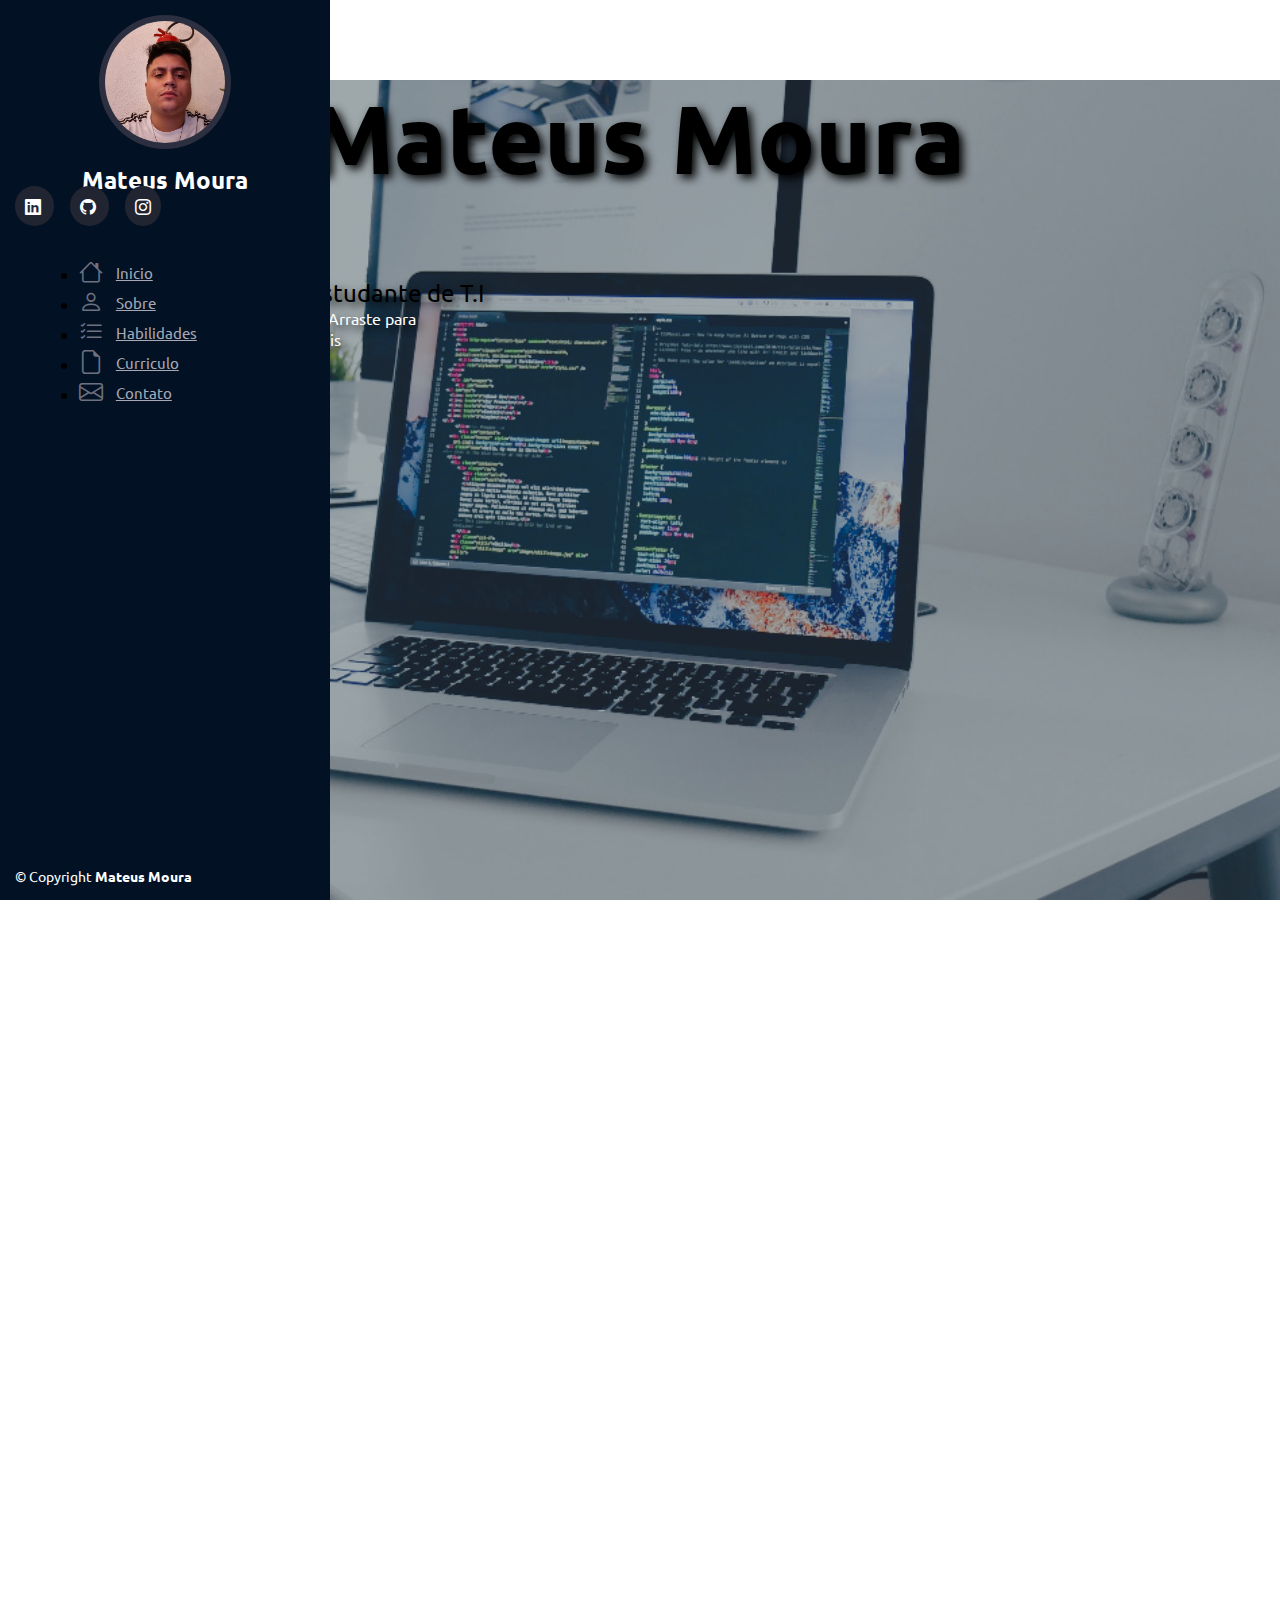
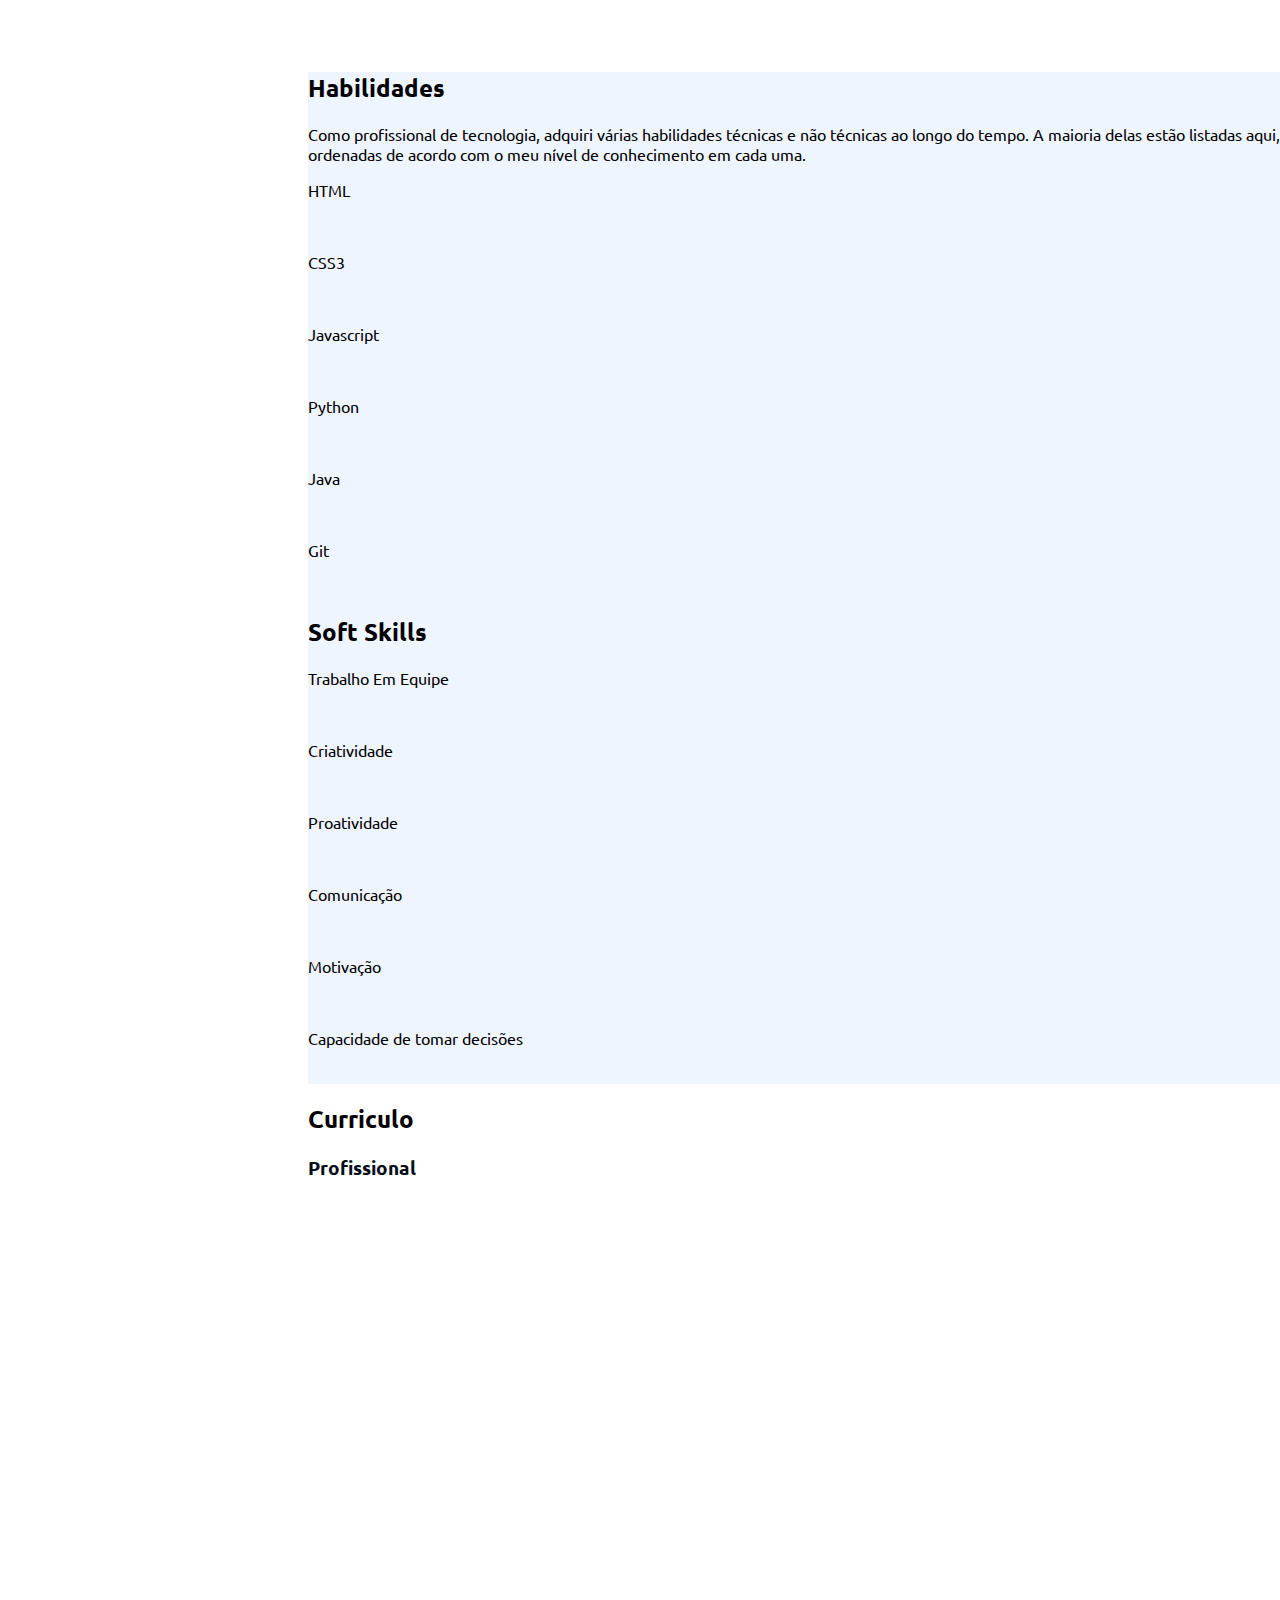
==== index.html @ 0731fff5 "v2 in progress" ====
<!DOCTYPE html>
<html lang="pt-br">

<head>
  <meta charset="UTF-8">
  <meta http-equiv="X-UA-Compatible" content="IE=edge">
  <meta name="viewport" content="width=device-width, initial-scale=1.0">
  <link rel="stylesheet" href="../static/Bootstrap/css/bootstrap.css">
  <link rel="stylesheet" href="../static/style.css">
  <link rel="icon" type='image/png' href="../static/img/img/IconePortfólio.png">
  <link rel="stylesheet" href="https://cdn.jsdelivr.net/npm/bootstrap-icons@1.8.3/font/bootstrap-icons.css">

  <title>Portfólio Mateus Moura</title>
</head>

<body>

  <i class="bi bi-list menu-mobile"></i>

  <aside id="header">
    <section class="profile">
      <img src="/static/img/WhatsApp Image 2024-08-27 at 17.41.20.jpeg" alt="Foto do Mateus">
      <h1>Mateus Moura</h1>
      <div class="social-links mt-4 text-center">
        <a target="_blank" href="https://www.linkedin.com/in/mateus-m-a30259114/">
          <i class="bi bi-linkedin"></i>
        </a>

        <a target="_blank" href="https://github.com/Mourex99">
          <i class="bi bi-github"></i>
        </a>

        <a target="_blank" href="https://www.instagram.com/moureex_/">
          <i class="bi bi-instagram"></i>
        </a>
      </div>
    </section>

    <nav id="navbar" class="nav-menu">
      <ul class="nav flex-column">
        <li class="nav-item">
          <a class="nav-link" href="#"><i class="bi bi-house"></i> Inicio</a>

        </li>
        <li class="nav-item">
          <a class="nav-link" href="#sobre"><i class="bi bi-person"></i> Sobre</a>

        </li>
        <li class="nav-item">
          <a class="nav-link" href="#habilidades"><i class="bi bi-list-check"></i> Habilidades</a>

        </li>
        <li class="nav-item">
          <a class="nav-link" href="#curriculo"><i class="bi bi-file-earmark"></i> Curriculo</a>

        </li>
        <li class="nav-item">
          <a class="nav-link" href="#contato"><i class="bi bi-envelope"></i> Contato</a>

        </li>

      </ul>

    </nav>


  </aside>

  <main id="main">

    <section id="inicio" class="row m-0 p-0"> <!-- Todo .col deve estar dentro de uma class="row"-->
      <div class="col-md-5 d-flex justify-content-center align-items-center flex-column">
        <h2 class="text-white text-shadow">Mateus Moura</h2>
        <span id="subtitle" class="text-white text-shadow">Estudante de T.I</span>
      </div>

      <div class="col-md-7 d-flex justify-content-end align-items-end">
        <div id="arraste" class="d-flex align-items-center">
          <i class="bi bi-arrow-down text-white text-shadow pe-2 fs-2" aria-hidden="true"></i>
          <a href="#sobre">Arraste para mais</a>
        </div>

      </div>


    </section>

    <section class="container mt-5" id="sobre">
      <div class="row w-100"> <!-- Todo .col deve estar dentro de uma class="row"-->
        <div class="col-md-12" data-anime="up">
          <h2 class='pt-3'>Sobre</h2>
          <p>
            Estou inserido na área de TI, focado nos estudos de redes, ferramentas de infraestrutura e programação. Meu
objetivo é estar sempre atualizado com as principais tecnologias para garantir um trabalho eficiente.
<br>
<br>
Tenho experiência em administração de redes e servidores, incluindo Windows Server e Ubuntu Server.
Trabalho com a criação e gerenciamento de máquinas virtuais usando Hyper-V, otimizando recursos e
melhorando a eficiência da infraestrutura de TI.
<br>
<br>
Além disso, aplico metodologias ágeis como Scrum e Kanban para gerenciar projetos e demandas, garantindo
colaboração eficiente e entregas dentro dos prazos.
<br>
<br>
No campo da programação, tenho como foco o desenvolvimento de sistemas e automação de tarefas, o que
me permite criar soluções personalizadas e melhorar processos operacionais.
<br>
<br>
Minha paixão por tecnologia e meu compromisso com o aprendizado contínuo me motivam a buscar sempre
novas oportunidades de crescimento profissional. Estou dedicado a contribuir para a inovação e o sucesso
das organizações com as quais trabalho.

          </p>
        </div>
      </div>

      <div class="row mt-4"> <!-- Todo .col deve estar dentro de uma class="row"-->
        <div class="col-md-4">
          <img class="img-fluid shadow" src="/static/img/sobre.jpeg" alt="Foto do Mateus" data-anime="up">
        </div>
        <div class="col-md-8" data-anime="up">
          <h3 class="mt-3">Focos</h3>
          <p>
            Atualmente, meu foco é crescer na área de redes, com ênfase em soluções voltadas para a nuvem. Para alcançar esse objetivo, estou estudando profundamente as plataformas AWS e Azure, que são essenciais para a gestão eficiente de infraestrutura em nuvem e a implementação de arquiteturas escaláveis e seguras.
<br>
<br>
Além de meu interesse em cloud computing, tenho um sólido conhecimento em programação. Trabalho com Python, uma linguagem que utilizo para automação e desenvolvimento de soluções customizadas. Minha experiência também inclui Java, HTML, CSS e JavaScript, ferramentas que me permitem criar aplicações web robustas e interativas.
<br>
<br>
Tenho experiência prática na administração de servidores, tanto com Windows Server quanto com Linux Server. Essa experiência inclui a configuração, manutenção e otimização de servidores, o que é crucial para garantir a estabilidade e o desempenho das infraestruturas de TI.
<br>
<br>
Essa combinação de habilidades em redes, cloud computing, e programação me proporciona uma visão integrada e estratégica para enfrentar desafios complexos e contribuir significativamente para a inovação e eficiência das operações de TI. Estou comprometido com o aprendizado contínuo e a aplicação das melhores práticas para alcançar resultados excepcionais.
          </p>

          <div class="row "> <!-- Todo .col deve estar dentro de uma class="row"-->
            <hr class="opacity-100">
            <div class="col-md-6">
              <ul class="list-group list-group-flush fs-5">
                <li class="list-group-item">
                  Aniversário: <span class="fw-lighter">14 de maio de 1999</span>
                </li>
                <li class="list-group-item">
                  Idade: <span class="fw-lighter">25 anos</span>
                </li>
                <li class="list-group-item">
                  Cidade: <span class="fw-lighter">São Paulo -SP</span>
                </li>
              </ul>
            </div>
            <div class="col-md-6">
              <ul class="list-group list-group-flush fs-5">
                <li class="list-group-item">
                  Hobby: <span class="fw-lighter">Jogos Online</span>
                </li>
                <li class="list-group-item">
                  Trabalho: <span class="fw-lighter">System Analyst</span>
                </li>
                <li class="list-group-item">
                  Estado: <span class="fw-lighter">São Paulo</span>
                </li>
              </ul>

            </div>
            <hr class="opacity-100 border-2">
          </div>


        </div>
      </div>

    </section>

    <section class="mt-5 section-bg" id="habilidades">

      <div class="container pb-5">
        <h2 class="pt-5">Habilidades</h2>
        <p>Como profissional de tecnologia, adquiri várias habilidades técnicas e não técnicas ao longo do tempo. A
          maioria delas estão listadas aqui, ordenadas de acordo com o meu nível de conhecimento em cada uma.</p>

        <div class="row">

          <div class="col-md-6">
            <p class='mt-3 mb-0'>HTML</p>
            <div class="progress" role="progressbar" aria-label="Example with label" aria-valuenow="55"
              aria-valuemin="0" aria-valuemax="100" data-anime="left">
              <div class="progress-bar" style="width: 55%">55%</div>
            </div>
            <p class='mt-3 mb-0'>CSS3</p>
            <div class="progress" role="progressbar" aria-label="Example with label" aria-valuenow="47"
              aria-valuemin="0" aria-valuemax="100" data-anime="left">
              <div class="progress-bar" style="width: 47%">47%</div>
            </div>
            <p class='mt-3 mb-0'>Javascript</p>
            <div class="progress" role="progressbar" aria-label="Example with label" aria-valuenow="40"
              aria-valuemin="0" aria-valuemax="100" data-anime="left">
              <div class="progress-bar" style="width: 40%">40%</div>
            </div>
          </div>


          <div class="col-md-6">
            <p class='mt-3 mb-0'>Python</p>
            <div class="progress" role="progressbar" aria-label="Example with label" aria-valuenow="50"
              aria-valuemin="0" aria-valuemax="100" data-anime="left">
              <div class="progress-bar" style="width: 50%">50%</div>
            </div>
            <p class='mt-3 mb-0'>Java</p>
            <div class="progress" role="progressbar" aria-label="Example with label" aria-valuenow="55"
              aria-valuemin="0" aria-valuemax="100" data-anime="left">
              <div class="progress-bar" style="width: 55%">55%</div>
            </div>
            <p class='mt-3 mb-0'>Git</p>
            <div class="progress" role="progressbar" aria-label="Example with label" aria-valuenow="55"
              aria-valuemin="0" aria-valuemax="100" data-anime="left">
              <div class="progress-bar" style="width: 55%">55%</div>
            </div>
          </div>


        </div>

        <div class="row">
          <h2 class="pt-5">Soft Skills</h2>
          <div class="col-md-6">
            <p class='mt-3 mb-0'>Trabalho Em Equipe</p>
            <div class="progress" role="progressbar" aria-label="Example with label" aria-valuenow="70"
              aria-valuemin="0" aria-valuemax="100" data-anime="left">
              <div class="progress-bar" style="width: 90%">90%</div>
            </div>
            <p class='mt-3 mb-0'>Criatividade</p>
            <div class="progress" role="progressbar" aria-label="Example with label" aria-valuenow="60"
              aria-valuemin="0" aria-valuemax="100" data-anime="left">
              <div class="progress-bar" style="width: 60%">60%</div>
            </div>
            <p class='mt-3 mb-0'>Proatividade</p>
            <div class="progress" role="progressbar" aria-label="Example with label" aria-valuenow="88"
              aria-valuemin="0" aria-valuemax="100" data-anime="left">
              <div class="progress-bar" style="width: 88%">88%</div>
            </div>
          </div>
          <div class="col-md-6">
            <p class='mt-3 mb-0'>Comunicação</p>
            <div class="progress" role="progressbar" aria-label="Example with label" aria-valuenow="80"
              aria-valuemin="0" aria-valuemax="100" data-anime="left">
              <div class="progress-bar" style="width: 80%">80%</div>
            </div>
            <p class='mt-3 mb-0'>Motivação</p>
            <div class="progress" role="progressbar" aria-label="Example with label" aria-valuenow="100"
              aria-valuemin="0" aria-valuemax="100" data-anime="left">
              <div class="progress-bar" style="width: 100%">100%</div>
            </div>
            <p class='mt-3 mb-0'>Capacidade de tomar decisões</p>
            <div class="progress" role="progressbar" aria-label="Example with label" aria-valuenow="85"
              aria-valuemin="0" aria-valuemax="100" data-anime="left">
              <div class="progress-bar" style="width: 85%">85%</div>
            </div>
          </div>

        </div>

    </section>

    <section class="mt-5 cv" id="curriculo">
      <div class="container pb-5">
        <h2 class="pt-3 pb-4">Curriculo</h2>

        <div class="row">
          <div class="col-md-6">
            <h3 class="cv-title">Profissional</h3>

            <div class="cv-item" data-anime="up">
              <h4>SYSTEM ANALYST</h4>
              <h5>MAIO, 2024 - ATÉ O MOMENTO</h5>
              <p><em>A3TECH SOLUTIONS</em></p>
              <p>- Monitorar e criar jobs para backups utilizando ferramentas como Veeam, SOS Backups e Cobian <br>
                - Gerenciar a criação e manutenção de máquinas virtuais (VMs) com Hyper-V. <br>
                - Atender e gerenciar demandas de acesso a diretórios em servidores Active Directory (AD) <br>
                - Garantir a segurança, disponibilidade e eficiência dos sistemas de backup e dos recursos de TI da empresa. <br>
                - Implementar e manter políticas de backup e recuperação de dados.
                <br>
                - Colaborar com equipes internas para resolver problemas técnicos e otimizar processos de TI.</p>

            </div>

            <div class="cv-item" data-anime="up">
              <h4>IT APPLICATION INTERN</h4>
              <h5>MAIO 2023 – ABRIL 2024</h5>
              <p><em>LOUIS DREYFUS COMPANY</em></p>
              <p>- Trabalhando no setor de tecnologia, estive envolvido junto da equipe de aplicações da LDC com aplicativos
                de alta visibilidade no mercado de trabalho.  <br>
                - Owner das Aplicações: SAS, BPM, App Colheita e Promip. <br>
                - Responsável por manter contato e reuniões periodicamente com a área de negócios. <br>
                - Responsável por melhorias nas aplicações. <br></p>

            </div>

            <div class="cv-item" data-anime="up">
              <h4>SUPORTE TÉCNICO</h4>
              <h5>DEZEMBRO 2021</h5>
              <p><em>AUTÔNOMO</em></p>
              <p>- Realizo Manutenção e Reparos em Pcs e Notebooks <br>
                - Manutenções preventiva e corretivas <br>
                - Formatação de sistema instalando e reinstalando Windows <br>
                - Análise em situações precárias de Hardware <br>
                - Repararão e instalação de cabeamentos estruturado <br>
                - Suporte em impressoras e Roteadores</p>

            </div>

          </div>
          <div class="col-md-6">
            <h3 class="cv-title">Educação</h3>

            <div class="cv-item" data-anime="up">
              <h4>ENSINO SUPERIOR - CURSANDO</h4>
              <h5>FEVEREIRO, 2023 - JUNHO, 2025</h5>
              <p><em>FMU - ANÁLISE E DESENVOLVIMENTO DE
                  SISTEMAS</em></p>

            </div>

            <div class="cv-item" data-anime="up">
              <h4>ENSINO MÉDIO - COMPLETO</h4>
              <h5>DEZEMBRO 2021</h5>
              <p><em>E.E SILVIO XAVIER ANTUNES</em></p>
            </div>
          </div>
        </div>

      </div>

    </section>

    <section class="pt-5 pb-5" id="contato">

      <div class="container shadow mb-5">
        <h2 class="pt-3 pb-3">Contato</h2>

        <div class="row">

          <div class="col-md-5" data-anime="up">
            <div class="card p-5 shadow border-0">
              <div class="endereco">
                <h4 class="bi bi-geo-alt"> Localização:</h4>
                <p>São Paulo - SP</p>
              </div>

              <div class="email">
                <h4 class="bi bi-envelope"> E-mail:</h4>
                <p>mateusmoura.st@outlook.com</p>
              </div>

              <iframe
                src="https://www.google.com/maps/embed?pb=!1m18!1m12!1m3!1d3658.7297594516954!2d-46.714397885338954!3d-23.506241365443504!2m3!1f0!2f0!3f0!3m2!1i1024!2i768!4f13.1!3m3!1m2!1s0x94cef8f9bab59dbd%3A0x541597fcd7f1204e!2sR.%20Ol%C3%ADmpio%20Tom%C3%A1s%20Fernandes%20-%20Piqueri%2C%20S%C3%A3o%20Paulo%20-%20SP%2C%2002675-031!5e0!3m2!1spt-BR!2sbr!4v1680156542892!5m2!1spt-BR!2sbr"
                width="400" height="300" style="border:0;" allowfullscreen="" loading="lazy" class="w-100"
                referrerpolicy="no-referrer-when-downgrade"></iframe>
            </div>

          </div>

        </div>

      </div>

    </section>

  </main>

  <footer id="footer">
      <div class="container">
        <div class="text-center">
            &copy; Copyright <strong>Mateus Moura</strong>
        </div>

      </div>
  </footer>


  <script src="bootstrap.bundle.min.js"></script>
  <script src="../static/script.js"></script>
</body>
---- static/style.css ----
@import url("https://fonts.googleapis.com/css2?family=Ubuntu:ital,wght@0,300;0,400;0,500;0,700;1,300;1,400;1,500;1,700&display=swap");

html,
body {
  font-family: Ubuntu, Arial;
  width: 100%;
  height: 100%;

}

#header {
  position: fixed;
  top: 0;
  left: 0;
  bottom: 0;
  background: #021124;
  overflow-y: auto;
  width: 300px;
  transition: all ease-in-out 0.5s;
  padding: 0 15px;
  z-index: 9997;
}

#header .profile img {
  margin: 15px auto;
  display: block;
  width: 120px;
  border: 6px solid #2c2f3f;
  border-radius: 50%;
}


#header .profile h1 {
  font-size: 24px;
  margin: 0;
  padding: 0;
  font-weight: 600;
  text-align: center;
  color: #fff;
}

#header .profile .social-links a {
  font-size: 1rem;
  background: #212431;
  color: #fff;
  padding: 0.6rem;
  margin-right: 1rem;
  border-radius: 50%;
  transition: 0.3s;
  text-decoration: none;
}

#header .profile .social-links a:hover {
  background: #149ddd;
}

.nav-menu {
  padding: 1.5rem;
}

.nav-menu a,
.nav-menu a:focus {
  display: flex;
  align-items: center;
  color: #a8a9b4;
  transition: 0.3s;
  font-size: 15px;
}

.nav-menu a i,
.nav-menu a:focus i {
  font-size: 24px;
  padding-right: 0.8rem;
  color: #6f7180;
}

.nav-menu a:hover i,
.nav-menu .active i,
.nav-menu .active:focus i,
.nav-menu li:hover>a i {
  color: #149ddd;
}

#main {
  margin-left: 300px;
}

section#inicio {
  background-image: url("./img/img/wallpaperflare.com_wallpaper\ \(2\)\ -\ Editado.png");
  background-repeat: no-repeat;
  background-size: cover;
  background-attachment: fixed;
  background-position: center;


  width: 100%;
  height: 100vh;
}

section#inicio h2 {
  font-size: 6rem;
}

section#inicio span#subtitle {
  margin-right: 8rem;
  font-size: 1.5rem;
}

.text-shadow {
  text-shadow: 4px 4px 10px #000000;
}

section#inicio div#arraste {
  width: 9rem;
}

section#inicio div#arraste a {
  text-decoration: none;
  color: #ffffff;
  text-shadow: 4px 4px 10px #000000;
}

i.menu-mobile {
  position: fixed;
  color: #fff;
  background-color: #818B92;
  right: 1rem;
  top: 1rem;
  font-size: 1.5rem;
  border-radius: 4rem;
  cursor: pointer;
  z-index: 10;
  width: 45px;
  height: 45px;
  display: none;
  justify-content: center;
  align-items: center;
}

.menu-nav-active {
  overflow: hidden;
}

.menu-nav-active #header {
  left: 0;
}


@media (max-width: 1024px) {
  #header {
    left: -300px;
  }

  i.menu-mobile {
    display: flex;
  }

  section#inicio h2 {
    font-size: 3.5rem
  }

  section#inicio span#subtitle {
    margin-right: 0;
    font-size: 1rem;
  }

  #main {
    margin-left: 0;
  }
}

body::-webkit-scrollbar {
  /*Estilização do Scroll*/
  width: 10px;
}

body::-webkit-scrollbar-track {
  background: #021124;
}

body::-webkit-scrollbar-thumb {
  background-color: rgb(53, 53, 73);
  border-radius: 15px;
  border: 3px solid #fff;
}

hr {
  border-color: #021124;
  /* Linha da lista*/
}

.section-bg {
  background-color: #eff5ff;
}

.cv .cv-title {
  font-weight: 700;
  margin-top: 20px;
  margin-bottom: 20px;
  color: #050d18;
}

.cv .cv-item {
  padding: 0 0 20px 20px;
  margin-top: -2px;
  border-left: 2px solid #1f5297;
  position: relative;
}

.cv .cv-item h4 {
  line-height: 18px;
  font-weight: 600;
  text-transform: uppercase;
  font-family: "Poppins", sans-serif;
  color: #021124;
  margin-bottom: 10px;
}

.cv .cv-item h5 {
  background: #e4edf9;
  padding: 5px 15px;
  display: inline-block;
  font-weight: 600;
  margin-bottom: 10px;
}

.cv .cv-item::before {
  content: "";
  position: absolute;
  top: 0;
  left: -9px;
  width: 16px;
  height: 16px;
  border: 2px solid #1f5297;
  background: #fff;
  border-radius: 50%;
}

/*animação*/

[data-anime] {
  opacity: 0;
  transition: 1s;
}

[data-anime="down"] {
  transform: translate3d(0, -100%, 0);
}

[data-anime="up"] {
  transform: translate3d(0, 100%, 0);
}

[data-anime="left"] {
  transform: translate3d(-100%, 0, 0);
}

[data-anime="right"] {
  transform: translate3d(50px, 0, 0);
}

[data-anime].animate {
  opacity: 1;
  transform: translate3d(0, 0, 0);
}

#footer{
  padding: 15px;
  color: #fff;
  font-size: 14px;
  position: fixed;
  left: 0;
  bottom: 0;
  width: 300px;
  z-index: 9999;
  background-color: #021124;
  transition: .3s;
}

@media (max-width: 1012px) {
  #footer {
    position: static;
    width: auto;
    padding: 20px 15px;
  }
}
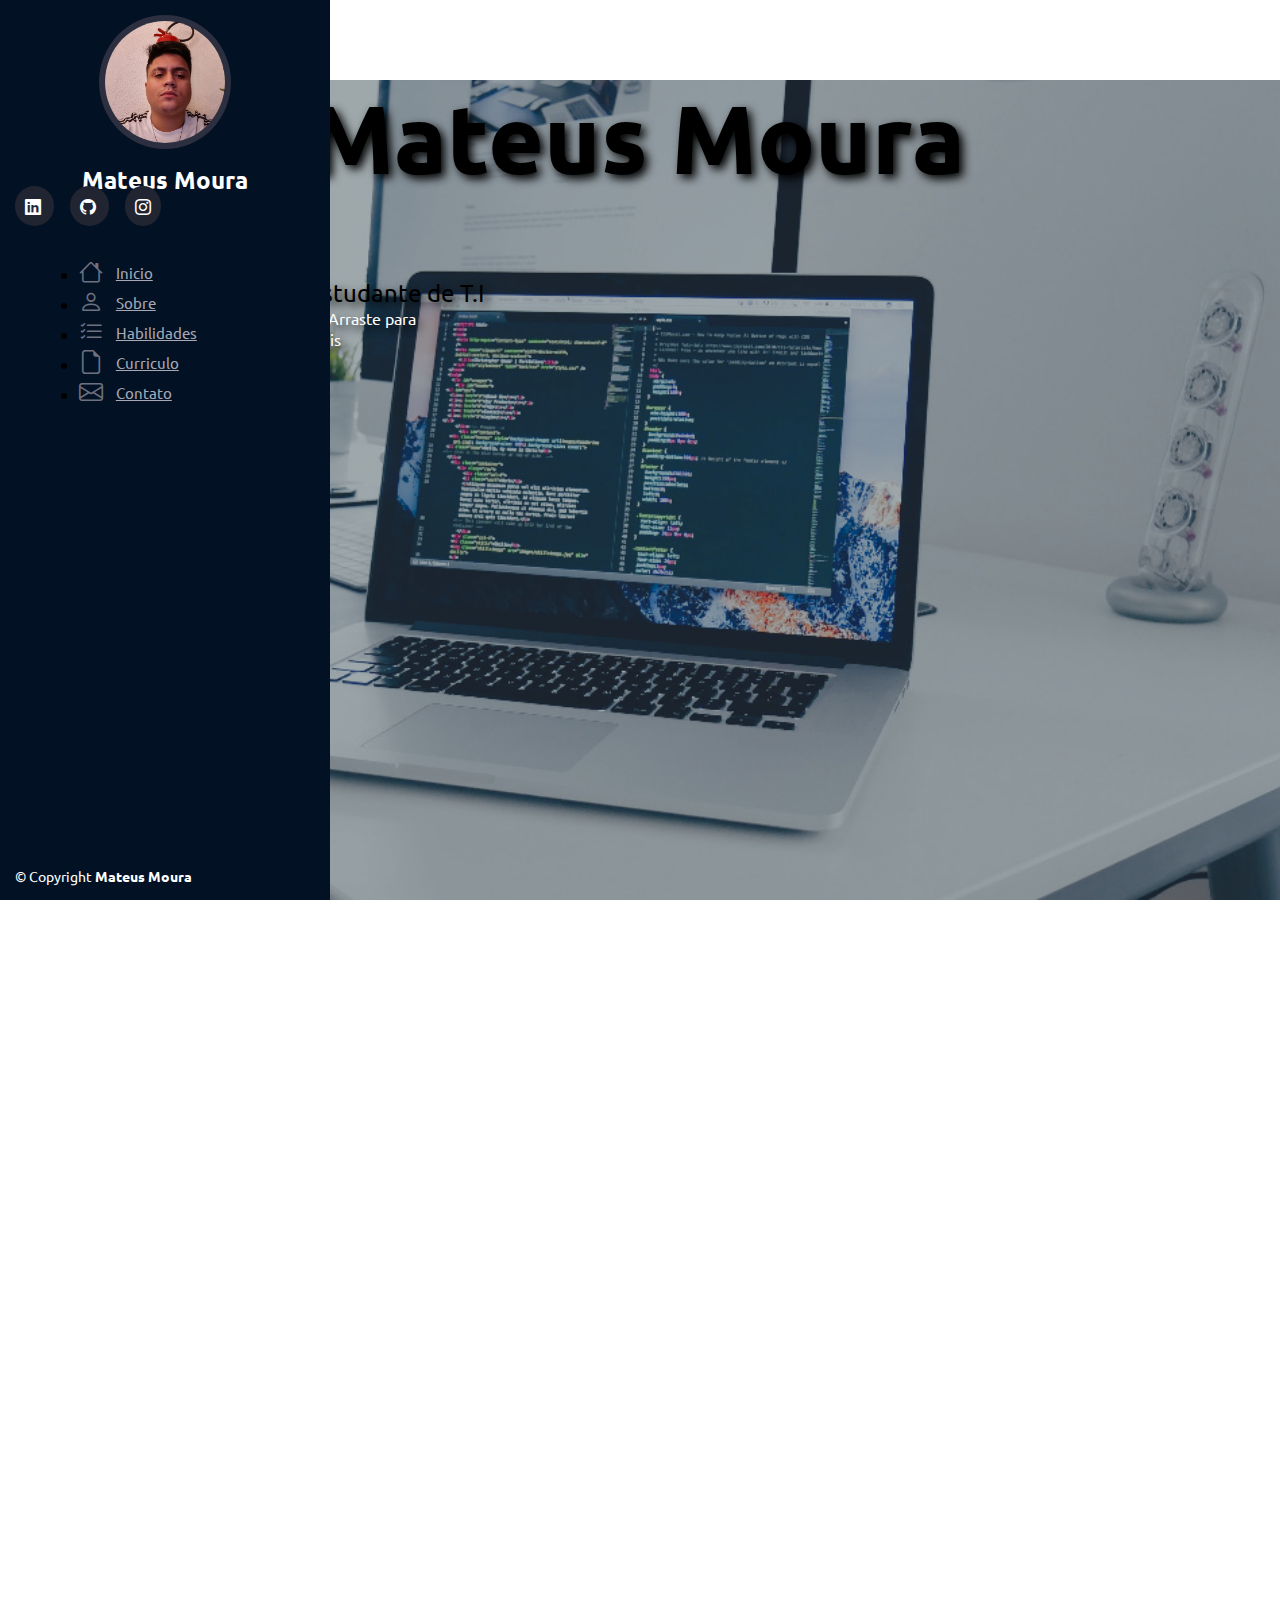
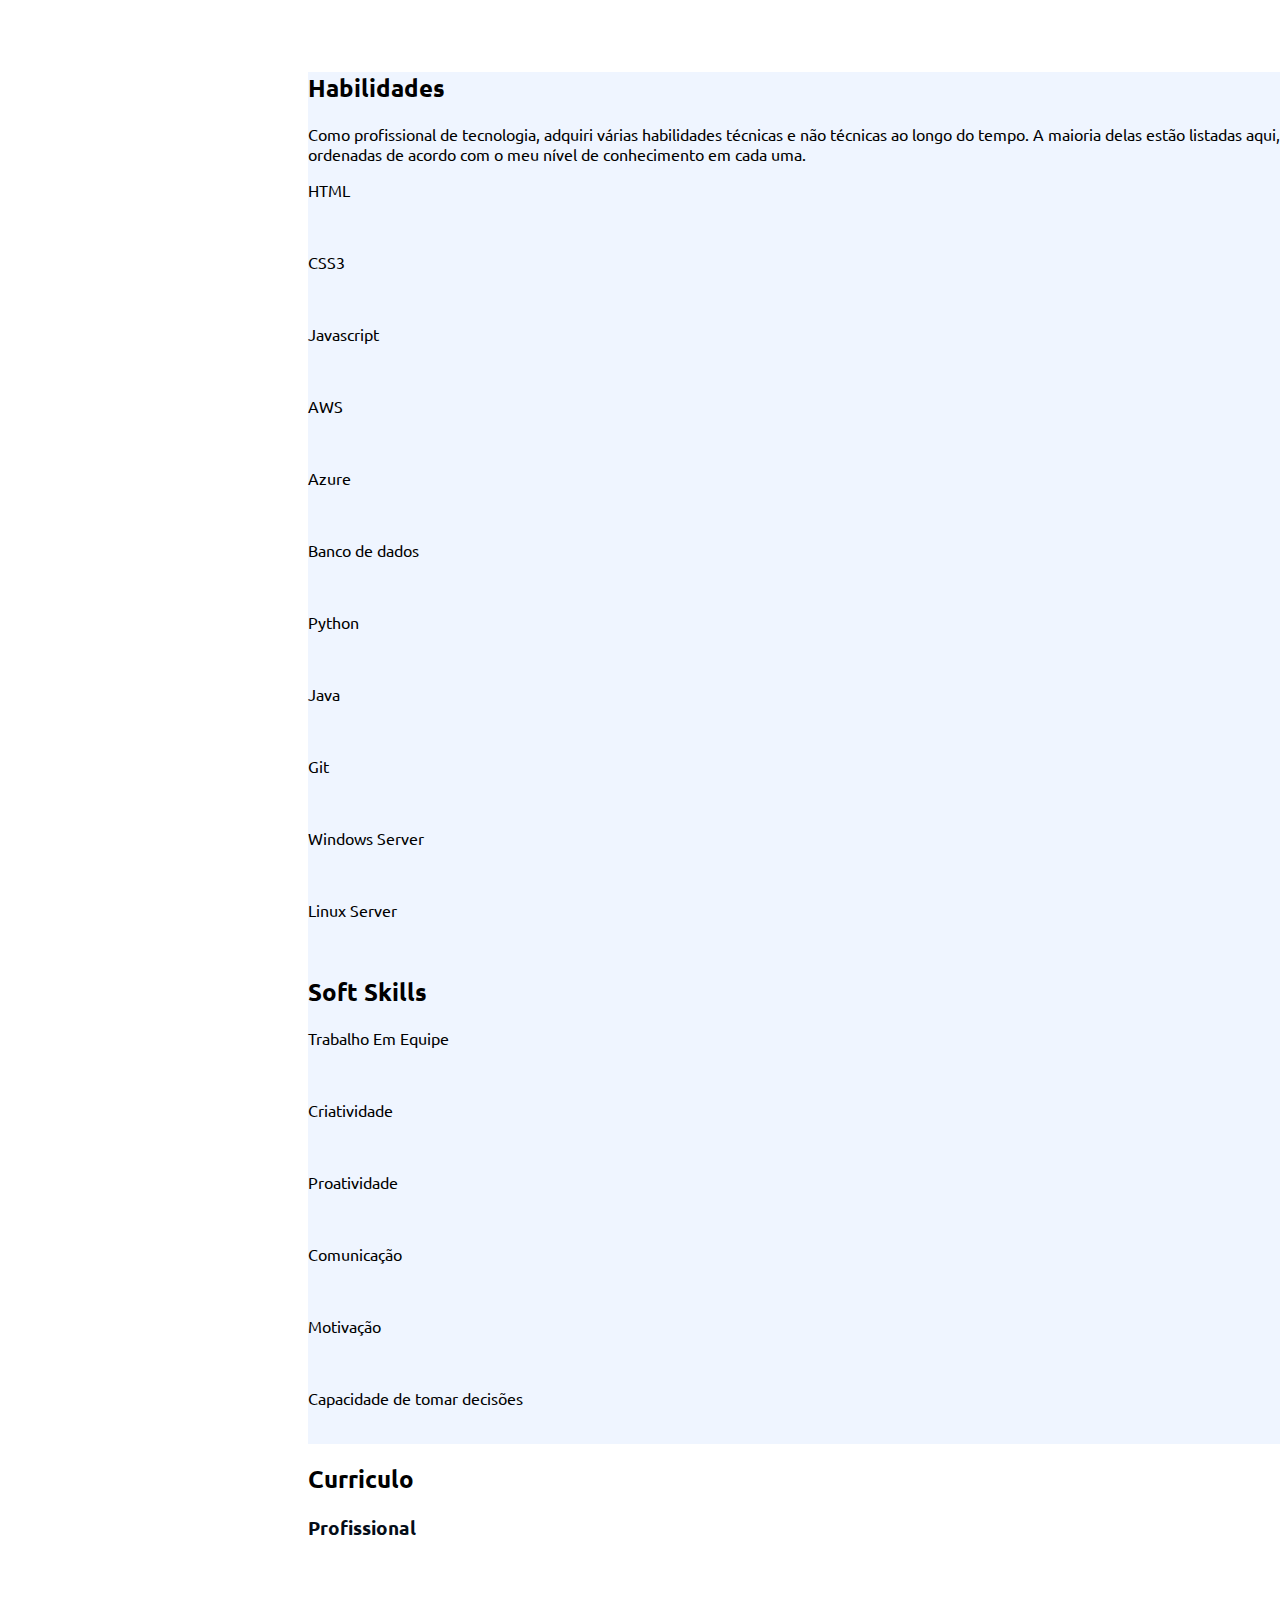
==== commit 61a1c25f: "v2" ====
--- a/index.html
+++ b/index.html
@@ -197,6 +197,21 @@
               aria-valuemin="0" aria-valuemax="100" data-anime="left">
               <div class="progress-bar" style="width: 40%">40%</div>
             </div>
+            <p class='mt-3 mb-0'>AWS</p>
+            <div class="progress" role="progressbar" aria-label="Example with label" aria-valuenow="57"
+              aria-valuemin="0" aria-valuemax="100" data-anime="left">
+              <div class="progress-bar" style="width: 57%">57%</div>
+            </div>
+            <p class='mt-3 mb-0'>Azure</p>
+            <div class="progress" role="progressbar" aria-label="Example with label" aria-valuenow="42"
+              aria-valuemin="0" aria-valuemax="100" data-anime="left">
+              <div class="progress-bar" style="width: 42%">42%</div>
+            </div>
+            <p class='mt-3 mb-0'>Banco de dados</p>
+            <div class="progress" role="progressbar" aria-label="Example with label" aria-valuenow="64"
+              aria-valuemin="0" aria-valuemax="100" data-anime="left">
+              <div class="progress-bar" style="width: 64%">64%</div>
+            </div>
           </div>
 
 
@@ -216,6 +231,16 @@
               aria-valuemin="0" aria-valuemax="100" data-anime="left">
               <div class="progress-bar" style="width: 55%">55%</div>
             </div>
+            <p class='mt-3 mb-0'>Windows Server</p>
+            <div class="progress" role="progressbar" aria-label="Example with label" aria-valuenow="87"
+              aria-valuemin="0" aria-valuemax="100" data-anime="left">
+              <div class="progress-bar" style="width: 87%">87%</div>
+            </div>
+            <p class='mt-3 mb-0'>Linux Server</p>
+            <div class="progress" role="progressbar" aria-label="Example with label" aria-valuenow="70"
+              aria-valuemin="0" aria-valuemax="100" data-anime="left">
+              <div class="progress-bar" style="width: 70%">70%</div>
+            </div>
           </div>
 
 
@@ -247,9 +272,9 @@
               <div class="progress-bar" style="width: 80%">80%</div>
             </div>
             <p class='mt-3 mb-0'>Motivação</p>
-            <div class="progress" role="progressbar" aria-label="Example with label" aria-valuenow="100"
-              aria-valuemin="0" aria-valuemax="100" data-anime="left">
-              <div class="progress-bar" style="width: 100%">100%</div>
+            <div class="progress" role="progressbar" aria-label="Example with label" aria-valuenow="93"
+              aria-valuemin="0" aria-valuemax="100" data-anime="left">
+              <div class="progress-bar" style="width: 93%">93%</div>
             </div>
             <p class='mt-3 mb-0'>Capacidade de tomar decisões</p>
             <div class="progress" role="progressbar" aria-label="Example with label" aria-valuenow="85"
@@ -297,15 +322,16 @@
             </div>
 
             <div class="cv-item" data-anime="up">
-              <h4>SUPORTE TÉCNICO</h4>
-              <h5>DEZEMBRO 2021</h5>
-              <p><em>AUTÔNOMO</em></p>
-              <p>- Realizo Manutenção e Reparos em Pcs e Notebooks <br>
-                - Manutenções preventiva e corretivas <br>
-                - Formatação de sistema instalando e reinstalando Windows <br>
-                - Análise em situações precárias de Hardware <br>
-                - Repararão e instalação de cabeamentos estruturado <br>
-                - Suporte em impressoras e Roteadores</p>
+              <h4>ANALISTA DE HELP DESK</h4>
+              <h5>FEVEREIRO 2022 - ABRIL 2023</h5>
+              <p><em>SONDA IT</em></p>
+              <p>- Prestação de Serviços para a Porto <br>
+                - Realizei atendimento ao usuário através da ferramenta PortoSDM <br>
+                - Atendimento via chat Blip e via Softphone Workspace Genesys <br>
+                - Realizei abertura de chamados e solucionei conforme SLA
+                <br>
+                - Tratei questões relacionadas à microinformática <br>
+                - Realizei configurações de VPN Cisco Anyconnect</p>
 
             </div>
 
@@ -322,9 +348,39 @@
             </div>
 
             <div class="cv-item" data-anime="up">
-              <h4>ENSINO MÉDIO - COMPLETO</h4>
-              <h5>DEZEMBRO 2021</h5>
-              <p><em>E.E SILVIO XAVIER ANTUNES</em></p>
+              <h4>Amazon Web Services (AWS)</h4>
+              
+              <p><em>Fundamentos, Tecnologia da Informação</em></p>
+            </div>
+
+            <div class="cv-item" data-anime="up">
+              <h4>Amazon Web Services (AWS)</h4>
+              
+              <p><em>EC2 - Fundamentos</em></p>
+            </div>
+
+            <div class="cv-item" data-anime="up">
+              <h4>Linux</h4>
+              
+              <p><em>Fundamento para Desenvolvedores, Tecnologia da Informação</em></p>
+            </div>
+
+            <div class="cv-item" data-anime="up">
+              <h3>Windows Server 2019 (CLUSTER) + Hyper-V Server 2019 + FreeNAS</h3>
+              
+              <p><em>UDEMY</em></p>
+            </div>
+
+            <div class="cv-item" data-anime="up">
+              <h4>Scrum Fundamentals Certified</h4>
+              
+              <p><em>SCRUMSTUDY</em></p>
+            </div>
+
+            <div class="cv-item" data-anime="up">
+              <h3>Lógica de Programação e Algoritmos, BackEnd Developer</h3>
+              
+              <p><em>UDEMY</em></p>
             </div>
           </div>
         </div>
--- a/static/style.css
+++ b/static/style.css
@@ -216,6 +216,15 @@
   margin-bottom: 10px;
 }
 
+.cv .cv-item h3 {
+  line-height: 26px;
+  font-weight: 600;
+  text-transform:capitalize;
+  font-family: "Poppins", sans-serif;
+  color: #021124;
+  margin-bottom: 10px;
+}
+
 .cv .cv-item h5 {
   background: #e4edf9;
   padding: 5px 15px;
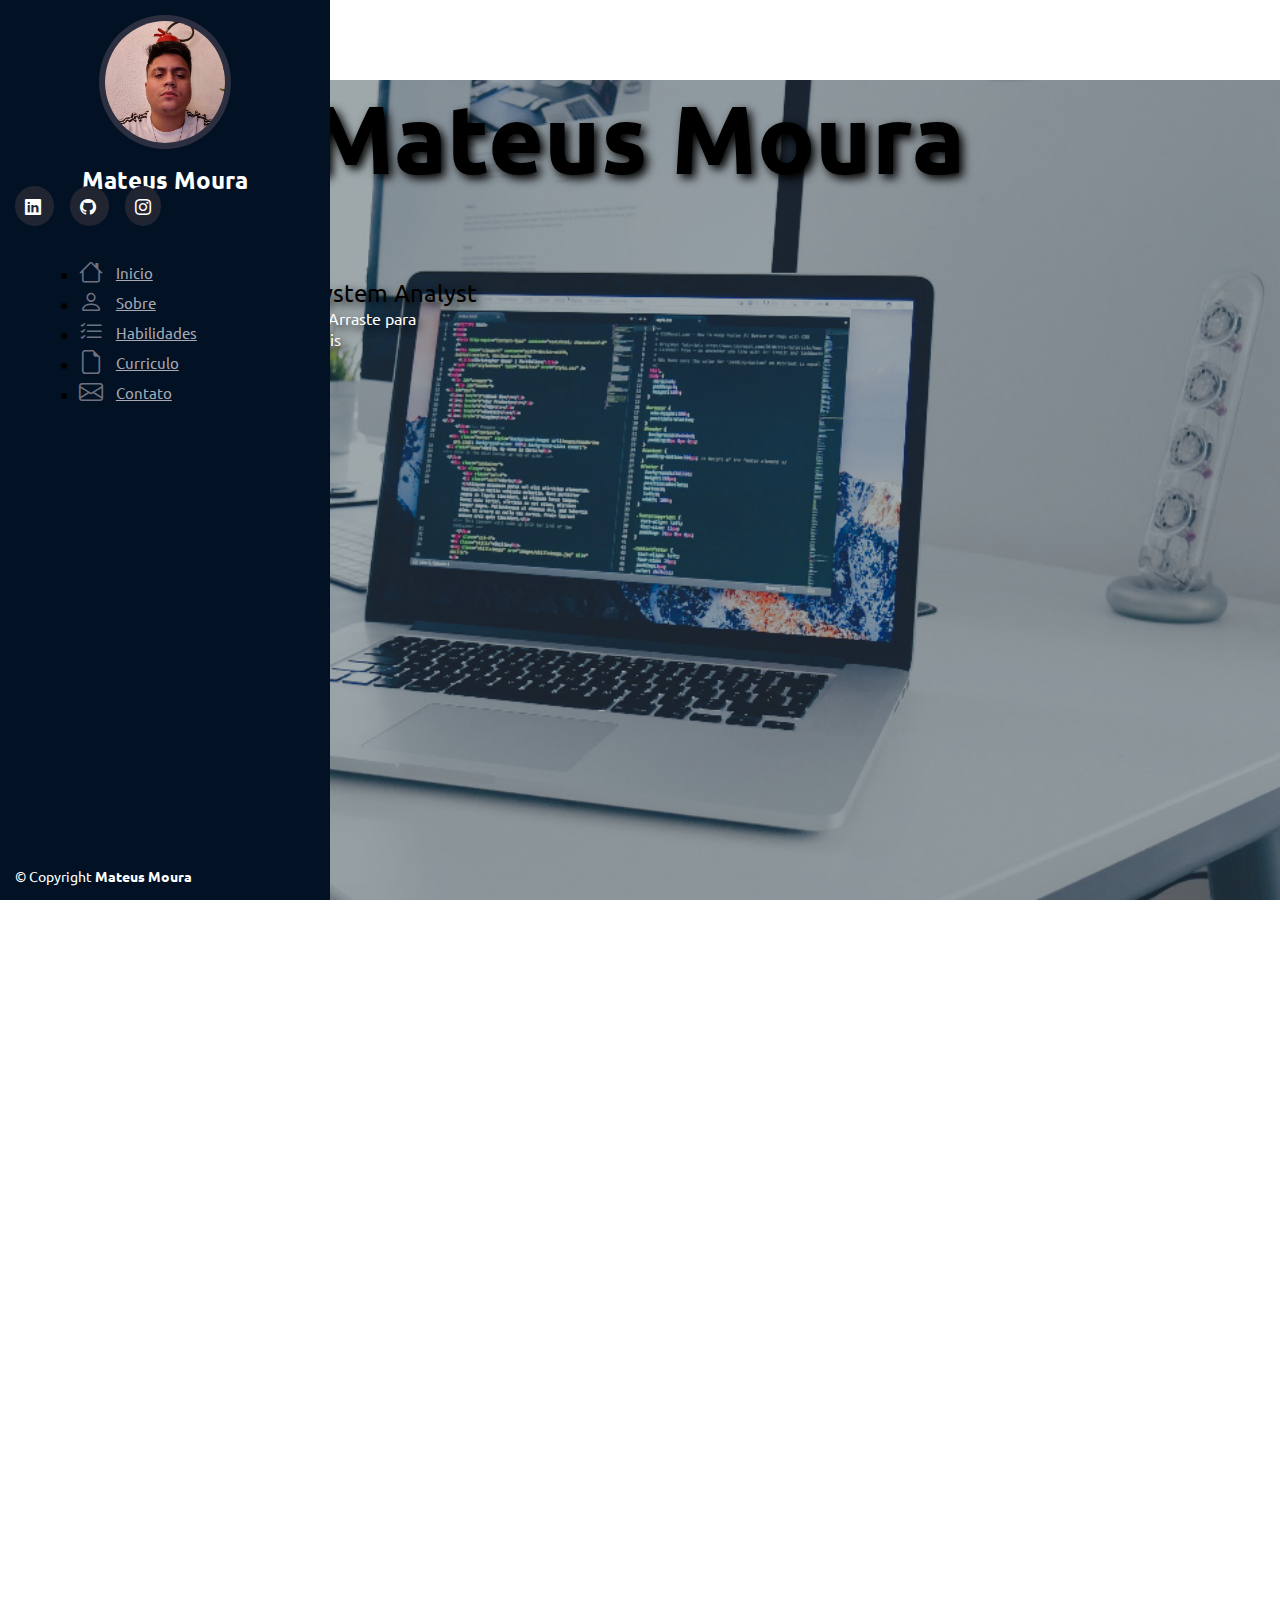
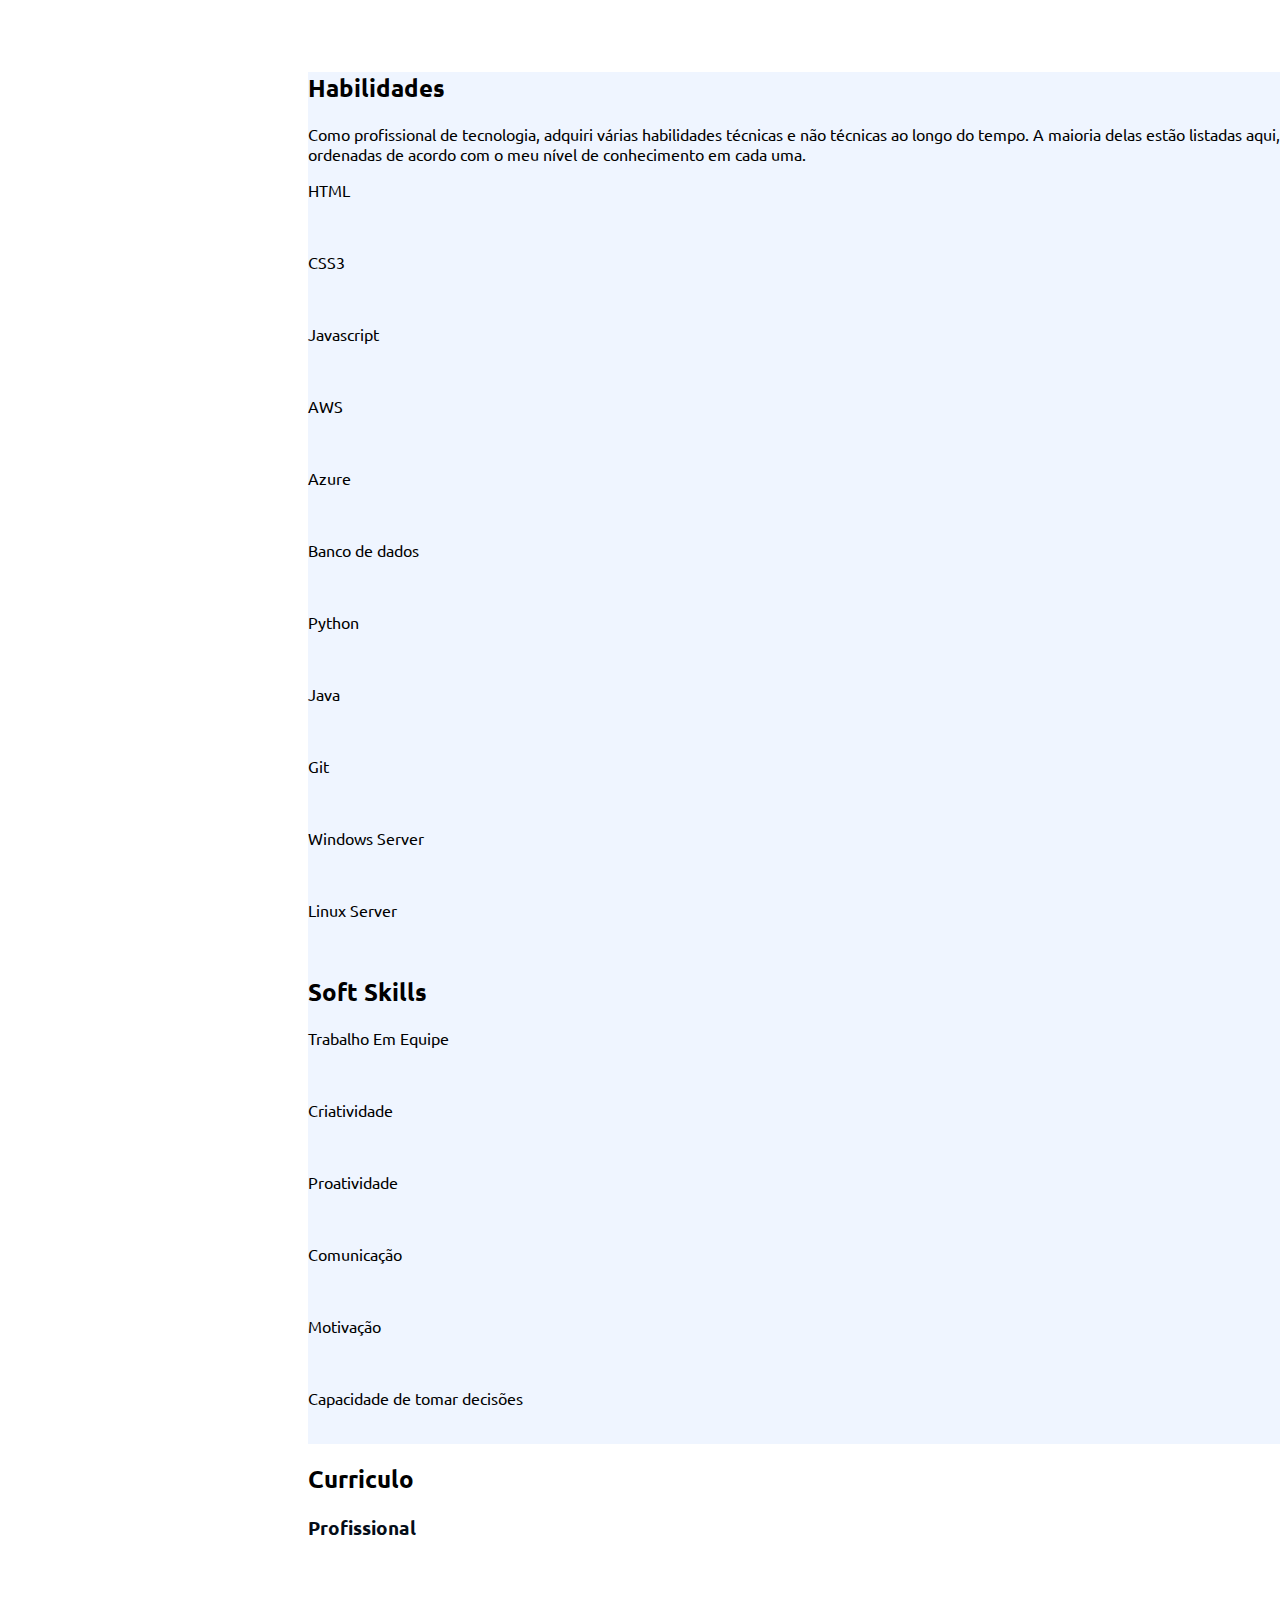
==== commit 0e297ee4: "index.html" ====
--- a/index.html
+++ b/index.html
@@ -71,7 +71,7 @@
     <section id="inicio" class="row m-0 p-0"> <!-- Todo .col deve estar dentro de uma class="row"-->
       <div class="col-md-5 d-flex justify-content-center align-items-center flex-column">
         <h2 class="text-white text-shadow">Mateus Moura</h2>
-        <span id="subtitle" class="text-white text-shadow">Estudante de T.I</span>
+        <span id="subtitle" class="text-white text-shadow">System Analyst</span>
       </div>
 
       <div class="col-md-7 d-flex justify-content-end align-items-end">
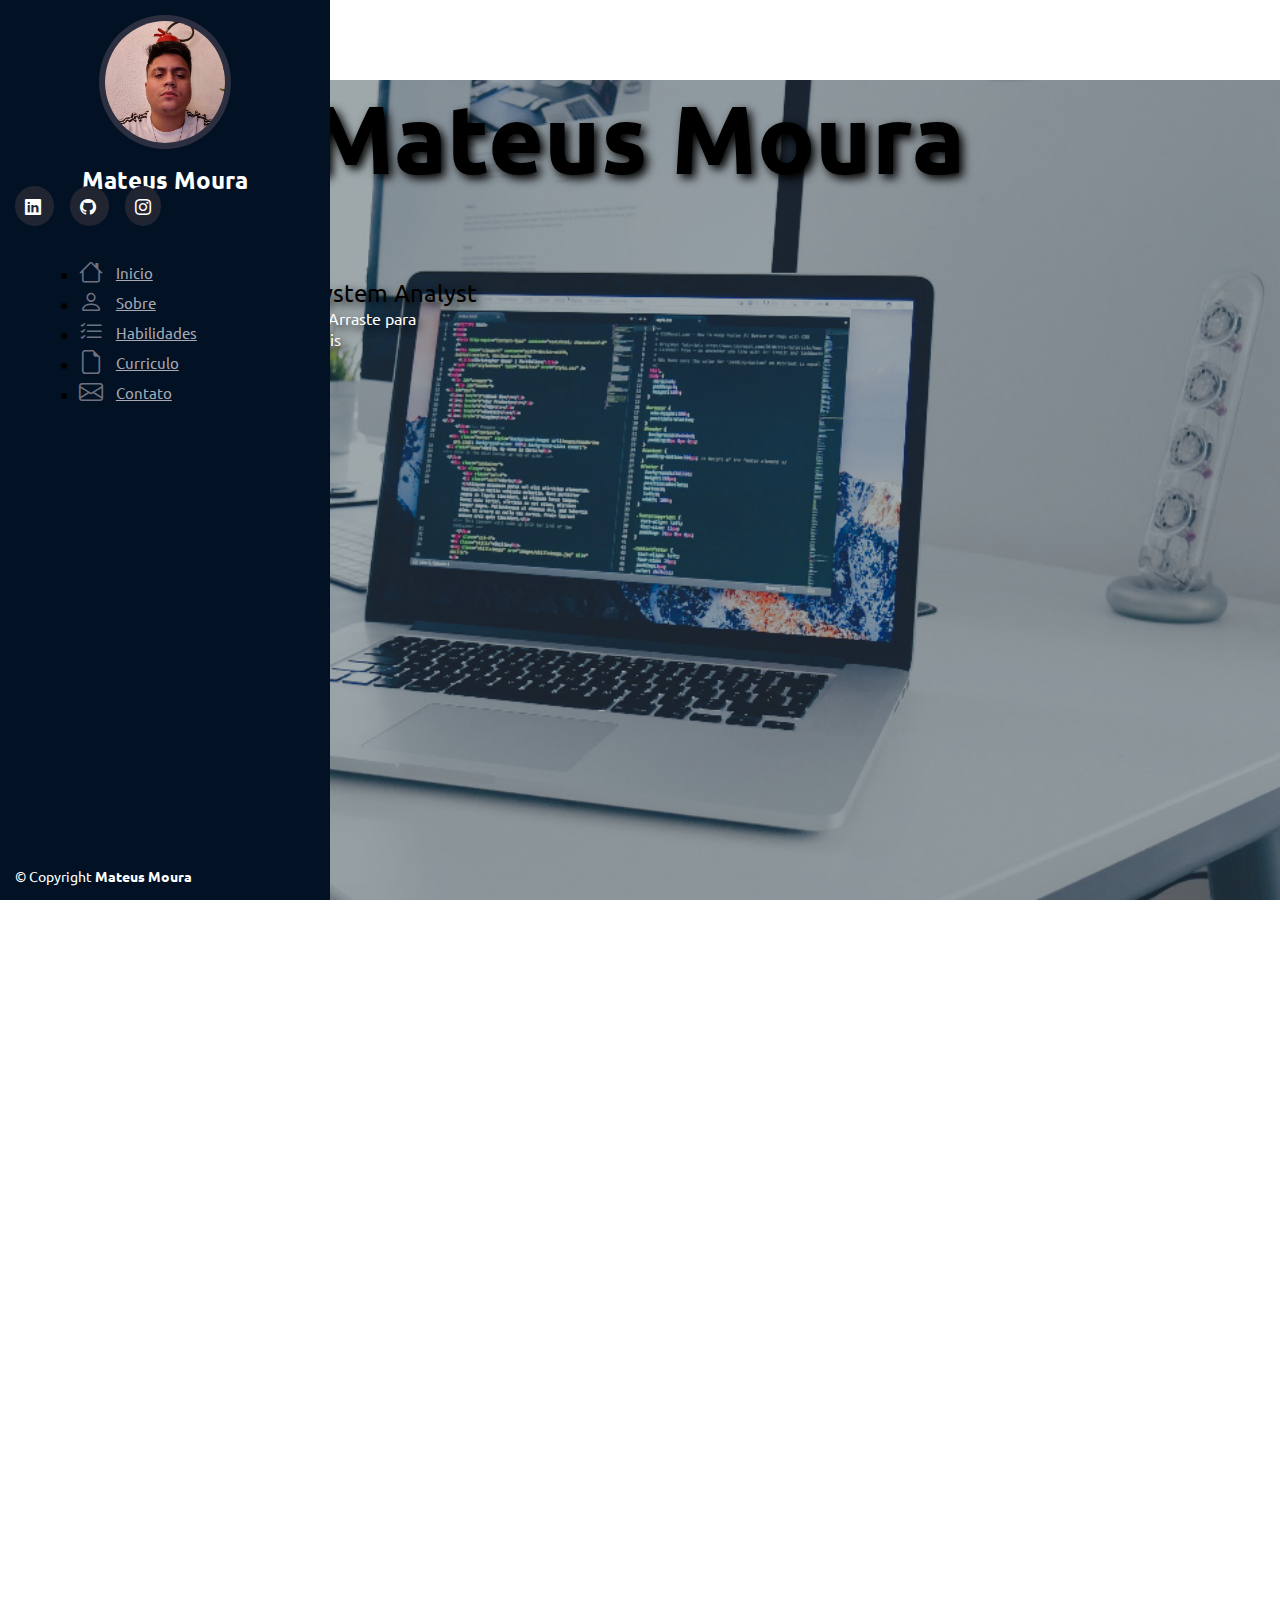
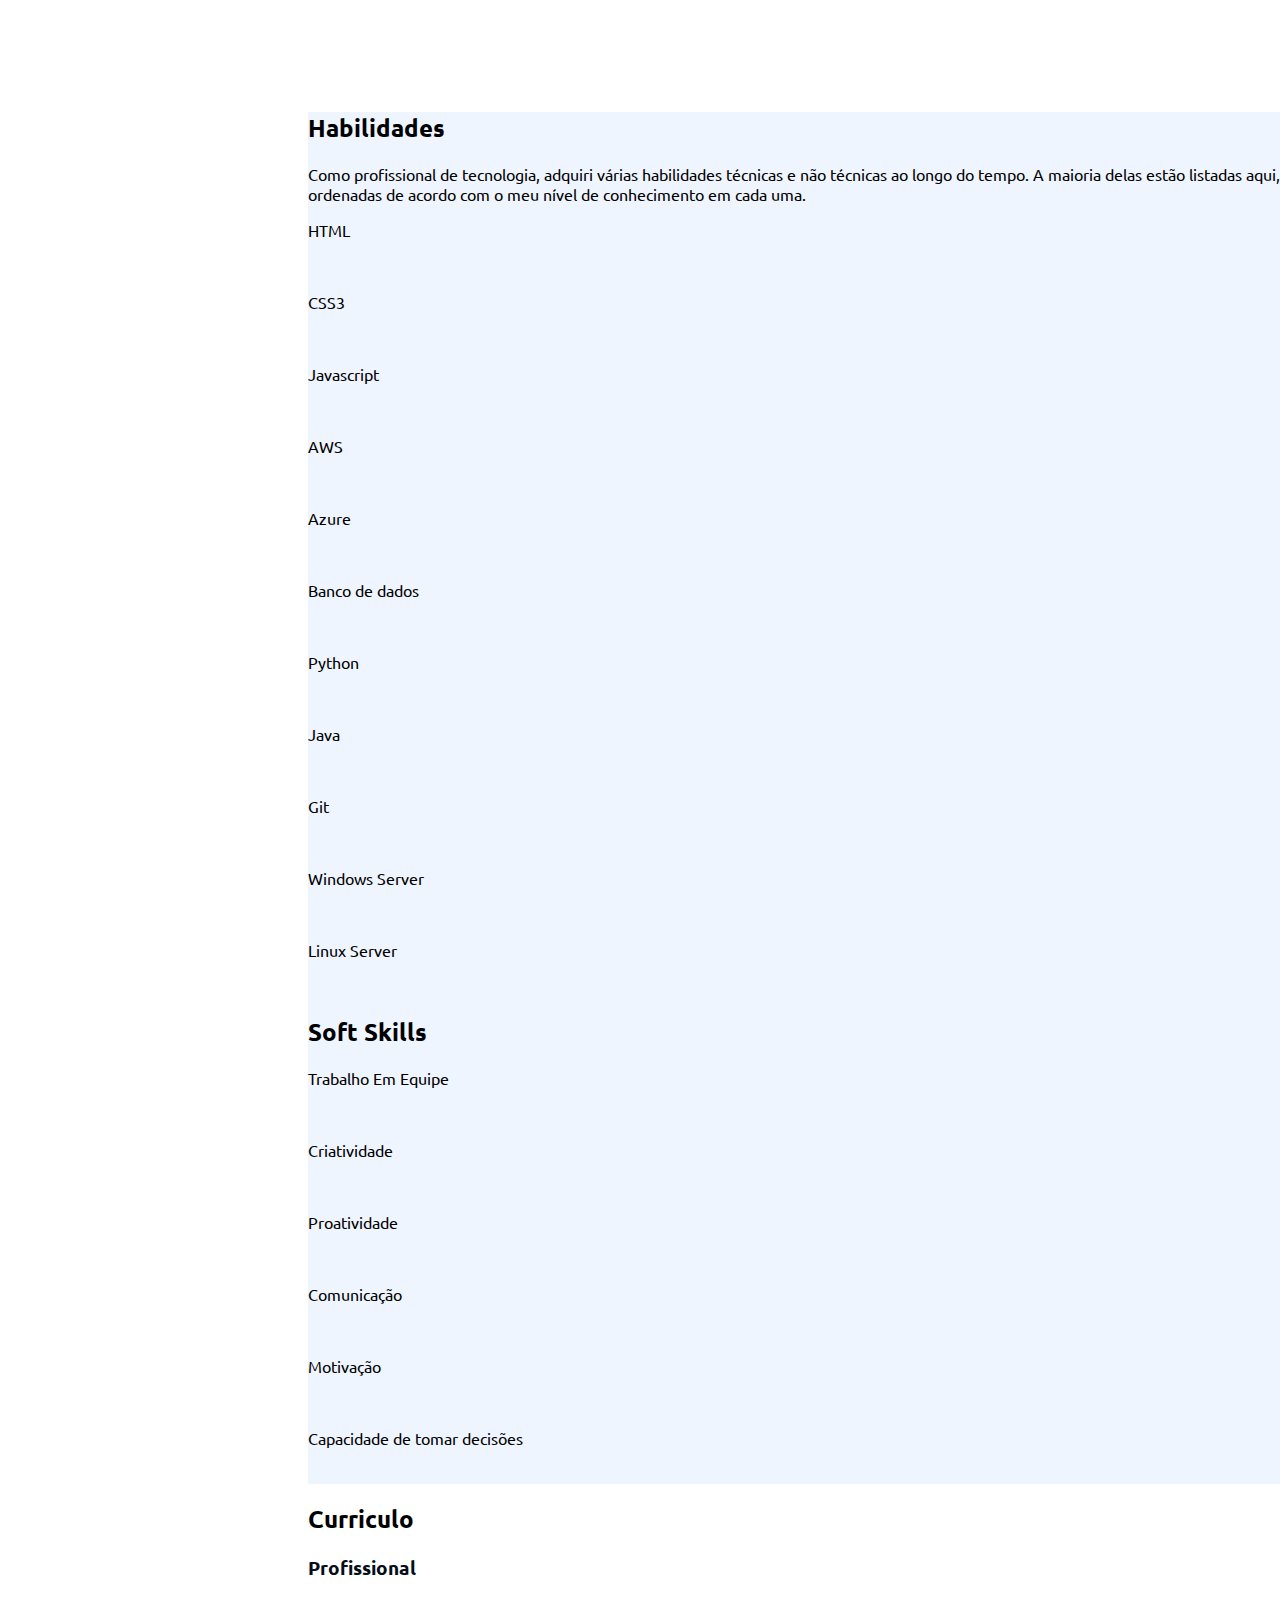
==== commit d82eb3e3: "Update index.html" ====
--- a/index.html
+++ b/index.html
@@ -90,26 +90,27 @@
         <div class="col-md-12" data-anime="up">
           <h2 class='pt-3'>Sobre</h2>
           <p>
-            Estou inserido na área de TI, focado nos estudos de redes, ferramentas de infraestrutura e programação. Meu
-objetivo é estar sempre atualizado com as principais tecnologias para garantir um trabalho eficiente.
-<br>
-<br>
-Tenho experiência em administração de redes e servidores, incluindo Windows Server e Ubuntu Server.
-Trabalho com a criação e gerenciamento de máquinas virtuais usando Hyper-V, otimizando recursos e
-melhorando a eficiência da infraestrutura de TI.
-<br>
-<br>
-Além disso, aplico metodologias ágeis como Scrum e Kanban para gerenciar projetos e demandas, garantindo
-colaboração eficiente e entregas dentro dos prazos.
-<br>
-<br>
-No campo da programação, tenho como foco o desenvolvimento de sistemas e automação de tarefas, o que
-me permite criar soluções personalizadas e melhorar processos operacionais.
-<br>
-<br>
-Minha paixão por tecnologia e meu compromisso com o aprendizado contínuo me motivam a buscar sempre
-novas oportunidades de crescimento profissional. Estou dedicado a contribuir para a inovação e o sucesso
-das organizações com as quais trabalho.
+            Estou inserido na área de TI, com foco em programação e infraestrutura, sempre buscando aprender e aplicar
+novas tecnologias. Atualmente, estou aprimorando meus conhecimentos em Linux, embora o Windows ainda seja
+meu principal sistema para codificação.
+<br>
+<br>
+Tenho sólida experiência em administração de servidores (Windows Server e Ubuntu Server), além de trabalhar
+com virtualização através do Hyper-V. Essa experiência me levou a explorar cloud computing, onde venho me
+aprofundando em Amazon Web Services (AWS), utilizando serviços como EC2 para criação e gerenciamento de
+máquinas virtuais, S3 para armazenamento seguro e escalável, Elastic Beanstalk para implantação de aplicações,
+ECS e Lambda para gerenciamento de contêineres e funções serverless, além de bancos de dados com Amazon
+RDS e DynamoDB.
+<br>
+<br>
+Na programação, destaco meus conhecimentos em Python, com foco no desenvolvimento web utilizando Flask
+para criação de APIs REST e integração com bancos de dados no qual tenho conhecimento em MySQL, SQLite e breves experiências com PostgreSQL e MariaDB. Também possuo experiência com HTML, CSS,
+JavaScript.
+<br>
+<br>
+Minha paixão por tecnologia e aprendizado contínuo me mantém atualizado com as principais tendências,
+permitindo que eu ofereça soluções inovadoras e otimizadas, especialmente nas áreas de desenvolvimento e cloud
+computing. Meu objetivo é contribuir para o sucesso e inovação das organizações com as quais trabalho.
 
           </p>
         </div>
@@ -122,16 +123,16 @@
         <div class="col-md-8" data-anime="up">
           <h3 class="mt-3">Focos</h3>
           <p>
-            Atualmente, meu foco é crescer na área de redes, com ênfase em soluções voltadas para a nuvem. Para alcançar esse objetivo, estou estudando profundamente as plataformas AWS e Azure, que são essenciais para a gestão eficiente de infraestrutura em nuvem e a implementação de arquiteturas escaláveis e seguras.
-<br>
-<br>
-Além de meu interesse em cloud computing, tenho um sólido conhecimento em programação. Trabalho com Python, uma linguagem que utilizo para automação e desenvolvimento de soluções customizadas. Minha experiência também inclui Java, HTML, CSS e JavaScript, ferramentas que me permitem criar aplicações web robustas e interativas.
+            Atualmente, meu foco é crescer na área de programação e infraestrutura, com ênfase em soluções voltadas para a nuvem. Para alcançar esse objetivo, estou estudando profundamente as plataformas AWS e Azure, que são essenciais para a gestão eficiente de infraestrutura em nuvem e a implementação de arquiteturas escaláveis e seguras.
+<br>
+<br>
+Além de meu interesse em cloud computing, tenho um sólido conhecimento em programação. Trabalho com Python, uma linguagem que utilizo para automação e desenvolvimento de soluções customizadas. Minha experiência também inclui Java, HTML, CSS e JavaScript, ferramentas que me permitem criar aplicações web robustas e interativas assim como está na qual está visualizando no momento.
 <br>
 <br>
 Tenho experiência prática na administração de servidores, tanto com Windows Server quanto com Linux Server. Essa experiência inclui a configuração, manutenção e otimização de servidores, o que é crucial para garantir a estabilidade e o desempenho das infraestruturas de TI.
 <br>
 <br>
-Essa combinação de habilidades em redes, cloud computing, e programação me proporciona uma visão integrada e estratégica para enfrentar desafios complexos e contribuir significativamente para a inovação e eficiência das operações de TI. Estou comprometido com o aprendizado contínuo e a aplicação das melhores práticas para alcançar resultados excepcionais.
+Essa combinação de habilidades em programação, cloud computing e redes me proporciona uma visão integrada e estratégica para enfrentar desafios complexos e contribuir significativamente para a inovação e eficiência das operações de TI. Estou comprometido com o aprendizado contínuo e a aplicação das melhores práticas para alcançar resultados excepcionais.
           </p>
 
           <div class="row "> <!-- Todo .col deve estar dentro de uma class="row"-->
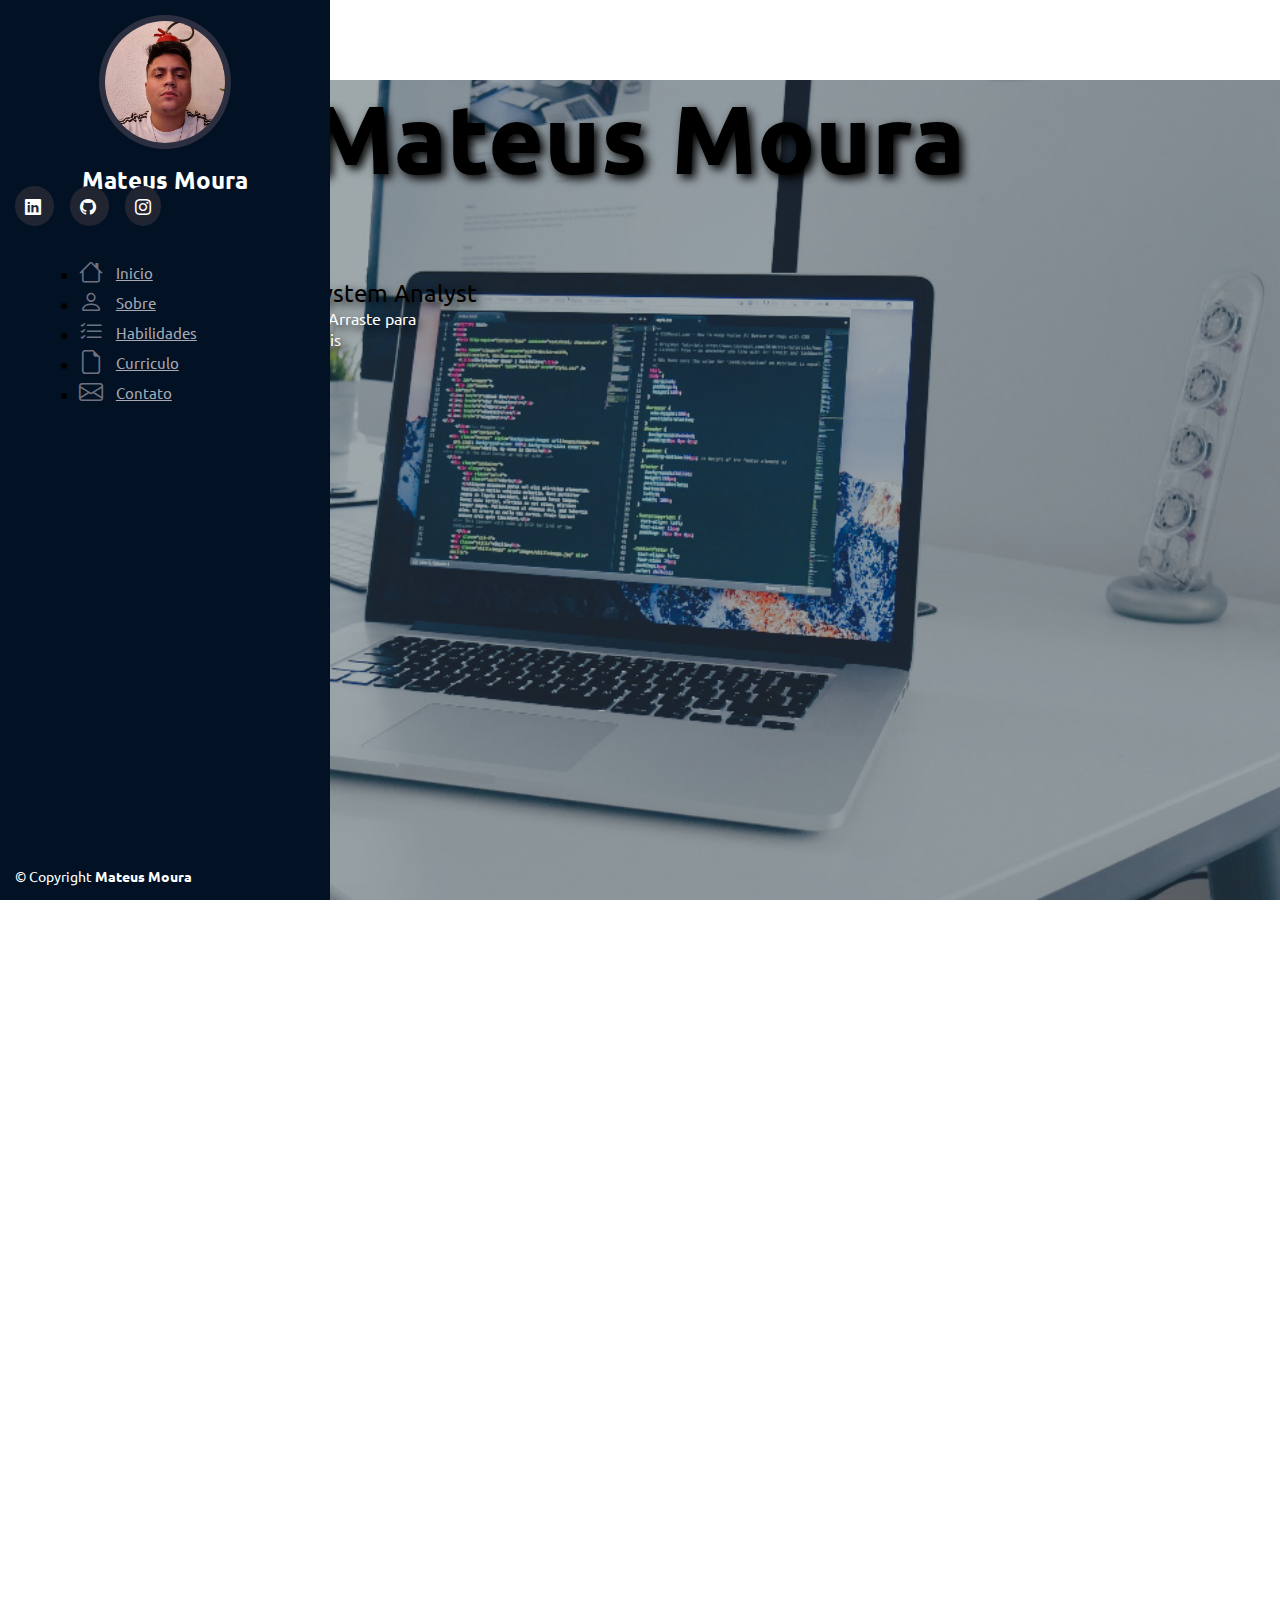
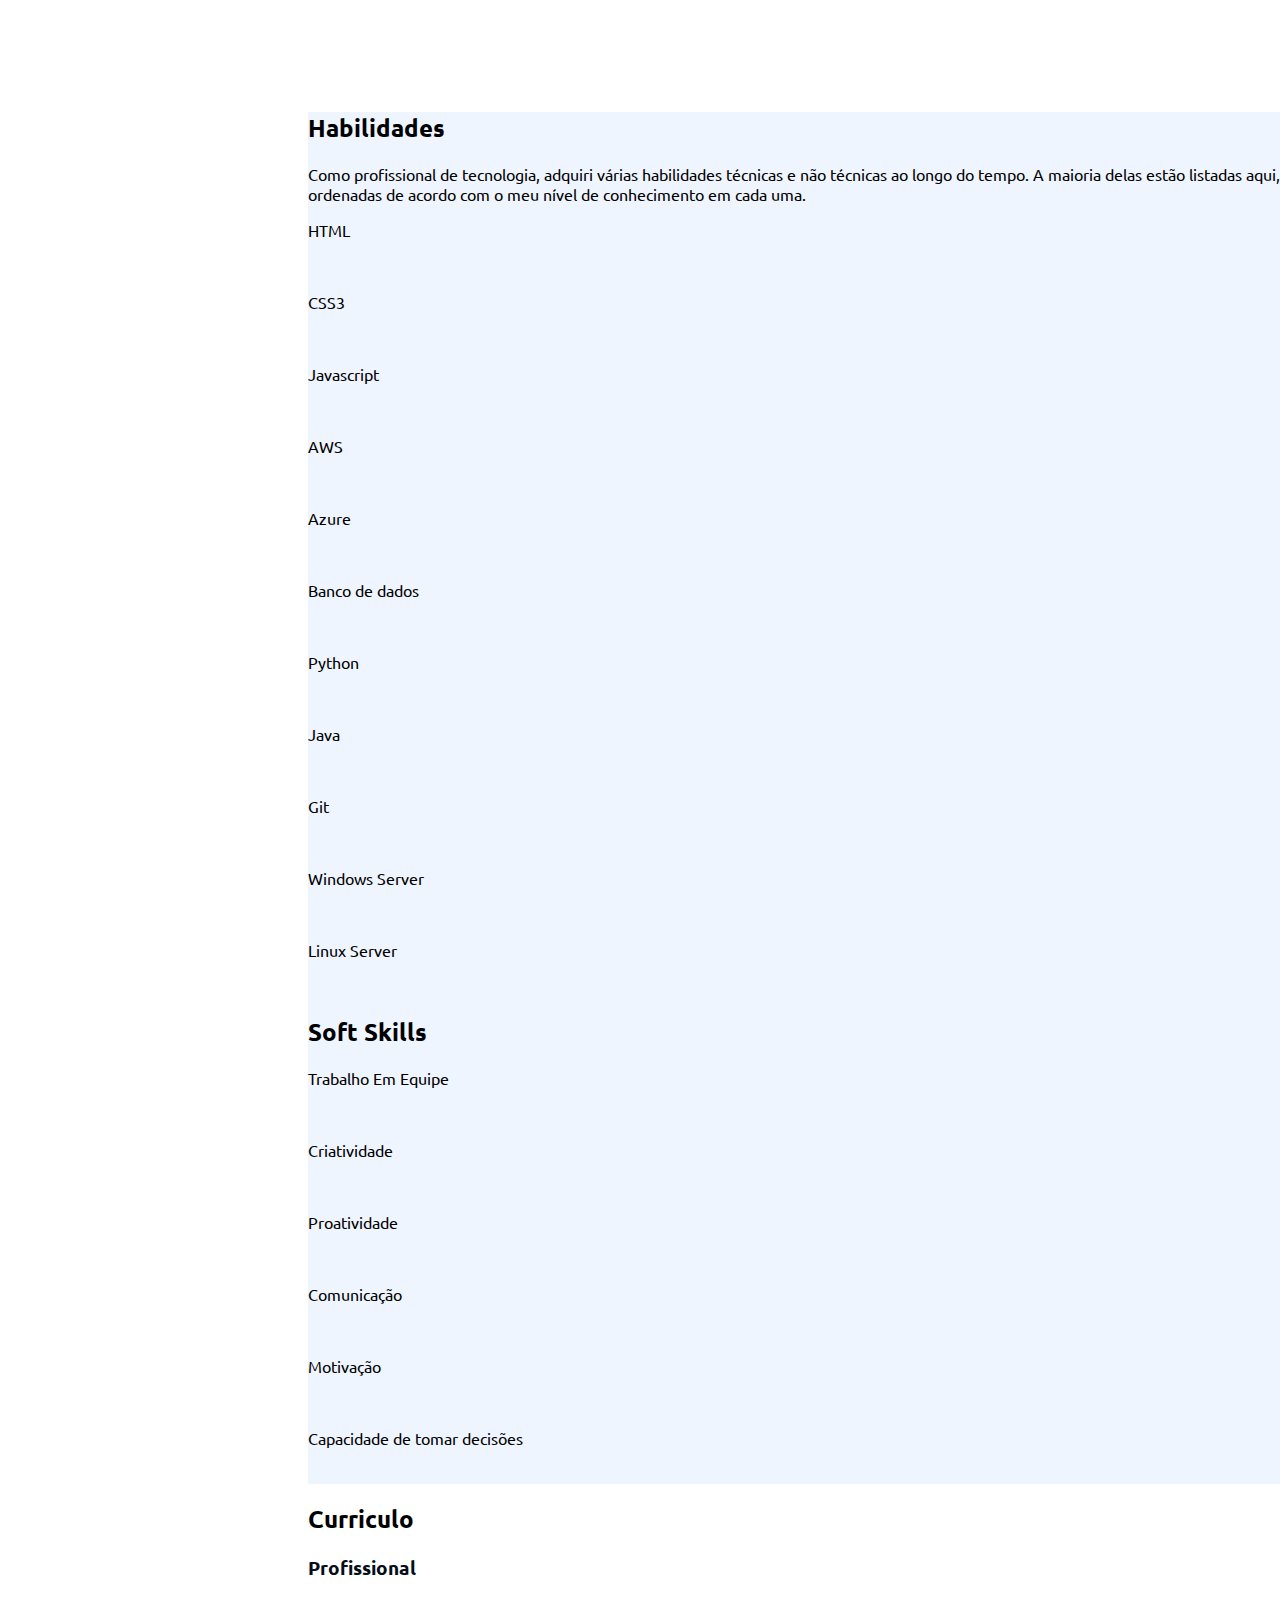
==== commit faa0ad52: "Update index.html" ====
--- a/index.html
+++ b/index.html
@@ -298,9 +298,12 @@
 
             <div class="cv-item" data-anime="up">
               <h4>SYSTEM ANALYST</h4>
-              <h5>MAIO, 2024 - ATÉ O MOMENTO</h5>
+              <h5>MAIO, 2024 - SETEMBRO, 2024</h5>
               <p><em>A3TECH SOLUTIONS</em></p>
-              <p>- Monitorar e criar jobs para backups utilizando ferramentas como Veeam, SOS Backups e Cobian <br>
+              <p>- Desenvolvimento de Automação de processos: Python, Shell <br>
+                - Administração Office 365 <br>
+                -Implementação de Servidores Linux (Ubuntu Server, Debian) <br>
+                - Monitorar e criar jobs para backups utilizando ferramentas como Veeam, SOS Backups e Cobian <br>
                 - Gerenciar a criação e manutenção de máquinas virtuais (VMs) com Hyper-V. <br>
                 - Atender e gerenciar demandas de acesso a diretórios em servidores Active Directory (AD) <br>
                 - Garantir a segurança, disponibilidade e eficiência dos sistemas de backup e dos recursos de TI da empresa. <br>
